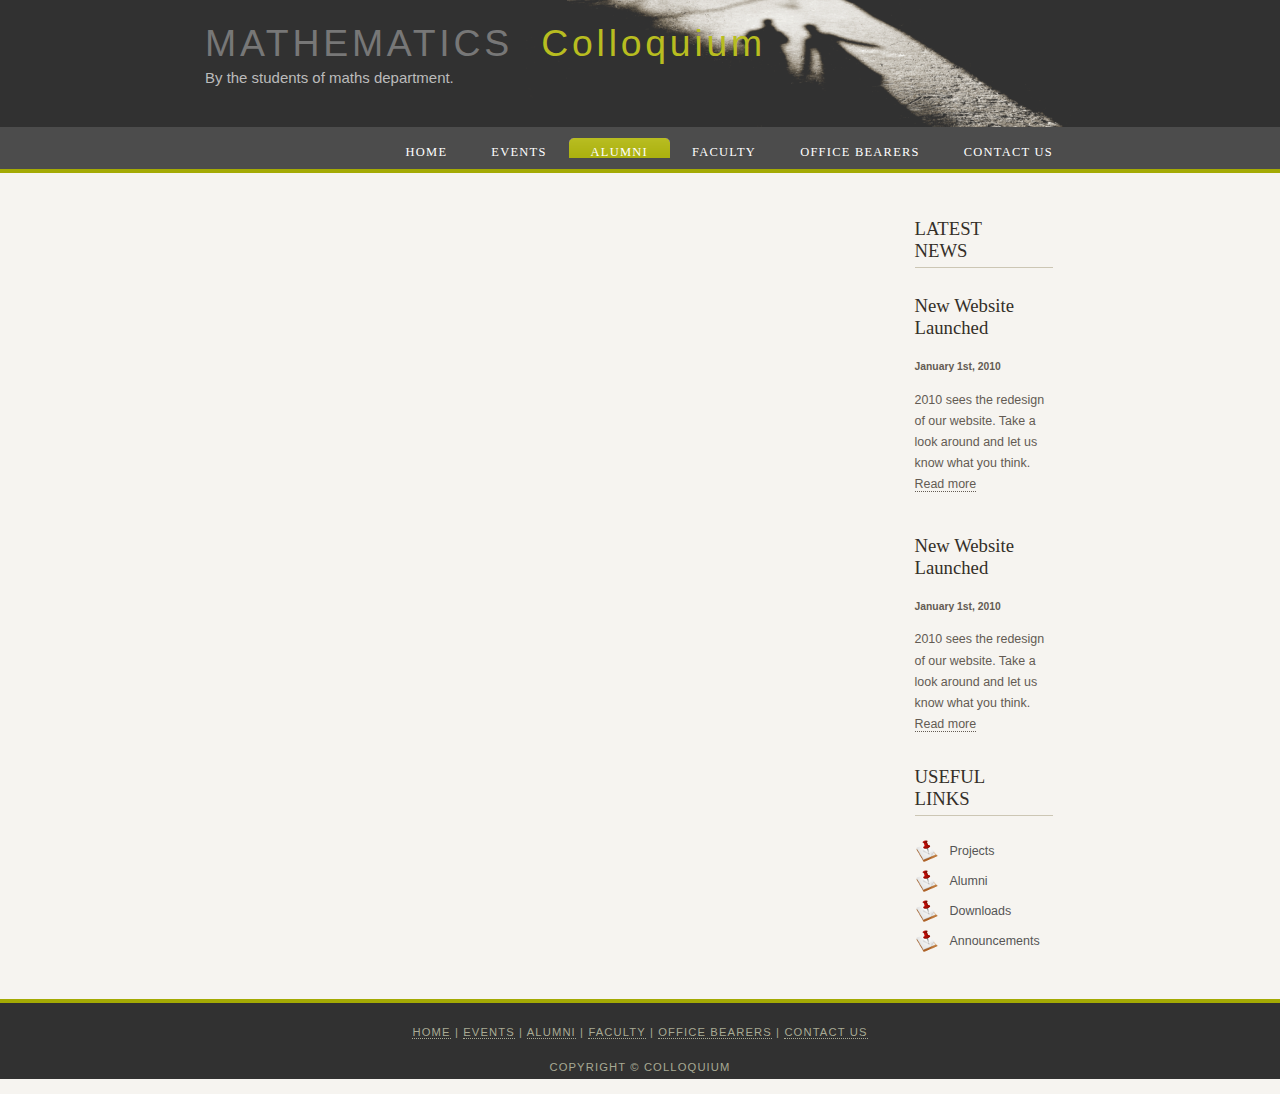
==== alumni.html @ 8bb19e8a "alumni page added" ====
<!DOCTYPE HTML>
<html>

<head>
  <title>COLLOQUIUM |MATHS DEPT |IIT KGP</title>
  <meta name="description" content="website description" />
  <meta name="keywords" content="website keywords, website keywords" />
  <meta http-equiv="content-type" content="text/html; charset=windows-1252" />
  <link rel="stylesheet" type="text/css" href="style/style.css" />
</head>

<body>
  <div id="main">
    <div id="header">
      <div id="logo">
        <div id="logo_text">
          <!-- class="logo_colour", allows you to change the colour of the text -->
          <h1><a href="index.html">MATHEMATICS &nbsp;<span class="logo_colour">Colloquium</span></a></h1>
          <h2>By the students of maths department.</h2>
        </div>
      </div>
      <div id="menubar">
        <ul id="menu">
          <!-- put class="selected" in the li tag for the selected page - to highlight which page you're on -->
          <li><a href="index.html">Home</a></li>
		  <li><a href="event.html">Events</a></li>
		  <li class="selected"><a href="alumni.html">Alumni</a></li>
          <li><a href="Faculty.html">Faculty</a></li>
          <li><a href="office.html">Office Bearers</a></li>
          <li><a href="contact.html">Contact Us</a></li>
        </ul>
      </div>
    </div>
    <div id="content_header"></div>
    <div id="site_content">
      <div class="sidebar">
        <!-- insert your sidebar items here -->
        <h3>Latest News</h3>
        <h4>New Website Launched</h4>
        <h5>January 1st, 2010</h5>
        <p>2010 sees the redesign of our website. Take a look around and let us know what you think.<br /><a href="#">Read more</a></p>
        <p></p>
        <h4>New Website Launched</h4>
        <h5>January 1st, 2010</h5>
        <p>2010 sees the redesign of our website. Take a look around and let us know what you think.<br /><a href="#">Read more</a></p>
        <h3>Useful Links</h3>
        <ul>
          <li><a href="#">Projects</a></li>
          <li><a href="#">Alumni</a></li>
          <li><a href="#">Downloads</a></li>
          <li><a href="#">Announcements</a></li>
        </ul>
        
      </div>
      <div id="content">
        <!-- insert the page content here -->
        
        
      </div>
    </div>
    <div id="content_footer"></div>
    <div id="footer">
      <p><a href="index.html">Home</a> | <a href="event.html">Events</a> | <a href="alumni.html">Alumni</a> | <a href="Faculty.html">Faculty</a> | <a href="office.html">office bearers</a> | <a href="contact.html">Contact Us</a></p>
      <p>Copyright &copy; Colloquium</p>
    </div>
  </div>
</body>
</html>
---- style/style.css ----
html{height: 100%;}

body
{ font-family: "lucida sans", arial, sans-serif;
  padding: 0px;
  margin: 0px;
  font-size: .78em;
  background: #F6F4F0;
  color: #635B53;}

p
{ margin: 0px;
  padding: 0px 0px 16px 0px;
  line-height: 1.7em;}

h1, h2, h3, h4
{ font-size: 150%;
  padding: 7px 0px 5px 0px; 
  margin: 0px 0px 12px 0px; 
  font-weight: normal;
  color: #342F28;
  font-family: serif;}

h1, h3
{ text-transform: uppercase;
  margin: 10px 0px 20px 0px;
  padding: 5px 20px 5px 0px;
  border-bottom: 1px solid #CCC6B4;}

a, a:hover
{ border-bottom: 1px dotted;
  color: #635B53;
  text-decoration: none;}

a:hover
{ border-bottom: 1px solid;
  color: #A4AA04;}

img
{ border: 0px; 
  margin: 0px; 
  padding: 0px;}

a
{ outline: none;}

form
{ padding: 0; 
  margin: 0;}

.left
{ float: left;
  margin-right: 10px;}

.right
{ float: right; 
  margin-left: 10px;}

.center
{ display: block;
  text-align: center;
  margin: 0 auto;}
  
.khare_sir{
	display: block;
    margin-left: auto;
    margin-right: auto;
}

#head{
	display: block;
    margin-left: auto;
    margin-right: auto;
	width:30%;
}

blockquote
{ margin: 20px 0px 20px 0px; 
  padding: 10px 20px 0px 20px;
  border: 1px solid #E5E5DB;
  background: #FFF;}

ul
{ margin: 2px 0px 18px 16px;
  padding: 0px;}

ul li
{ list-style-type: square;
  margin: 0px 0px 6px 0px; 
  padding: 0px;}

ol
{ margin: 8px 0px 0px 24px;
  padding: 0px;}

ol li
{ margin: 0px 0px 11px 0px; 
  padding: 0px;}

#main, #logo, #menubar, #site_content, #footer
{ margin-left: auto; 
  margin-right: auto;}

#header
{ background: url(back.png) repeat-x;}

#logo
{ width: 870px;
  height: 127px;
  position: relative;
  background: transparent url(logo.png) no-repeat right;}

#logo #logo_text 
{ position: absolute; 
  top: 0;
  left: 0;}

#logo h1, #logo h2
{ font: normal 300% 'century gothic', arial, sans-serif;
  border-bottom: 0;
  text-transform: none;
  margin: 0 0 0 9px;}

#logo_text h1, #logo_text h1 a, #logo_text h1 a:hover 
{ padding: 22px 0 0 0;
  color: #777;
  letter-spacing: 0.1em;
  text-decoration: none;}

#logo_text h1 a .logo_colour
{ color: #B8BD20;}

#logo_text a:hover .logo_colour
{ color: #777;}

#logo_text h2
{ font-size: 120%;
  padding: 4px 0 0 0;
  color: #BBB;}

#logo h1, #logo h2
{ margin: 0;
  font-family: "century gothic", arial, sans-serif;}

#logo h1
{ font-size: 300%;
  padding: 22px 0px 0px 0px;
  color: #777;}

#logo h2
{ font-size: 120%;
  padding: 4px 0px 0px 0px;
  color: #BBB;}

#logo a
{ border: none;}

#menubar
{ width: 870px;
  height: 46px;
  padding-top: 4px;
  padding-left: 4px;} 

ul#menu
{ float: right;
  margin: 0px;}

ul#menu li
{ float: left;
  margin: 5px 0 0 0;
  padding: 0 0 0 6px;
  list-style: none;}

ul#menu li a
{ letter-spacing: 0.1em;
  font-family: serif;
  font-size: 100%;
  display: block; 
  float: left; 
  height: 20px;
  text-decoration: none; 
  padding: 9px 22px 5px 16px;
  text-align: center;
  color: #FFF;
  text-transform: uppercase;
  border: none;} 

ul#menu li.selected a
{ height: 20px;
  padding: 7px 22px 4px 16px;}

ul#menu li.selected
{ margin: 7px 0 0 0;
  background: #635B53 url(tabs.png) no-repeat 0 0px;}

ul#menu li.selected a, ul#menu li.selected a:hover
{ background: #635B53 url(tabs.png) no-repeat 100% 0px;
  color: #FFF;}

ul#menu li a:hover
{ color: #A4AA04;}

#site_content
{ width: 875px;
  margin-top: 10px;
  overflow: hidden;} 

.sidebar
{ float: right;
  width: 178px;
  padding: 20px 25px 15px 15px;}

.sidebar ul
{ width: 178px; 
  padding-top: 4px; 
  margin: 4px 0px 30px 0px;}

.sidebar li
{ list-style: none; 
  padding: 0px 0px 2px 0px; }

.sidebar li a, .sidebar li a:hover
{ text-decoration: none; 
  padding: 4px 0px 4px 35px;
  display: block;
  background: transparent url(arrow.png) no-repeat left center;
  color: #555;
  border: none;} 

.sidebar li a.selected, .sidebar li a:hover, .sidebar li a.selected:hover
{ color: #A4AA04;} 

#content
{ text-align: left;
  width: 624px;
  float: left;
  padding: 20px 10px 15px 0px;}

#footer
{ width: 100%;
  font-family: sans-serif;
  font-size: 90%;
  height: 80px;
  padding: 20px 0px 4px 0px;
  margin-bottom: 20px;
  text-align: center; 
  background: #313131;
  color: #A8AA94;
  border-top: 4px solid #A4AA04;
  text-transform: uppercase;
  letter-spacing: 0.1em;}

#footer a
{ color: #A8AA94;
  text-decoration: none;}

#footer a:hover
{ color: #FFF;
  text-decoration: none;}

.search
{ width: 122px;
  border: 1px solid #CCC6B4;
  padding: 4px;
  color: #635B53;}

.form_settings
{ margin: 15px 0 0 0;}

.form_settings p
{ padding: 0 0 4px 0;}

.form_settings span
{ float: left; 
  width: 200px; 
  text-align: left;}
  
.form_settings input, .form_settings textarea
{ padding: 5px; 
  width: 299px; 
  font: 100% arial; 
  border: 1px solid #E5E5DB; 
  background: #FFF; 
  color: #47433F;}
  
.form_settings .submit
{ font: 100% arial; 
  border: 1px solid; 
  width: 99px; 
  margin: 0 0 0 212px; 
  height: 33px;
  padding: 2px 0 3px 0;
  cursor: pointer; 
  background: #3B3B3B; 
  color: #FFF;}

.form_settings textarea, .form_settings select
{ font: 100% arial; 
  width: 299px;}

.form_settings select
{ width: 310px;}

.form_settings .checkbox
{ margin: 4px 0; 
  padding: 0; 
  width: 14px;
  border: 0;
  background: none;}

.separator
{ width: 100%;
  height: 0;
  border-top: 1px solid #D9D5CF;
  border-bottom: 1px solid #FFF;
  margin: 0 0 20px 0;}
  
table
{ margin: 10px 0 30px 0;}

table tr th, table tr td
{ background: #3B3B3B;
  color: #FFF;
  padding: 7px 4px;
  text-align: left;}
  
table tr td
{ background: #FFF;
  color: #47433F;
  border-top: 1px solid #FFF;}
  
  
 
 
 
 html {
  box-sizing: border-box;
}

*, *:before, *:after {
  box-sizing: inherit;
}

.column {
  float: left;
  width: 50%;
  margin-bottom: 20px;
  padding: 0 50px;
}

@media screen and (max-width: 650px) {
  .column {
    width: 100%;
    display: block;
  }
}

.card {
  box-shadow: 0 4px 8px 0 rgba(0, 0, 0, 0.2);
}

.container {
  padding: 0 20px;
}

.container::after, .row::after {
  content: "";
  clear: both;
  display: table;
}

.title {
  color: grey;
}

.column_heads {
  float: left;
  width: 33.3%;
  margin-bottom: 20px;
  padding: 0 10px;
}
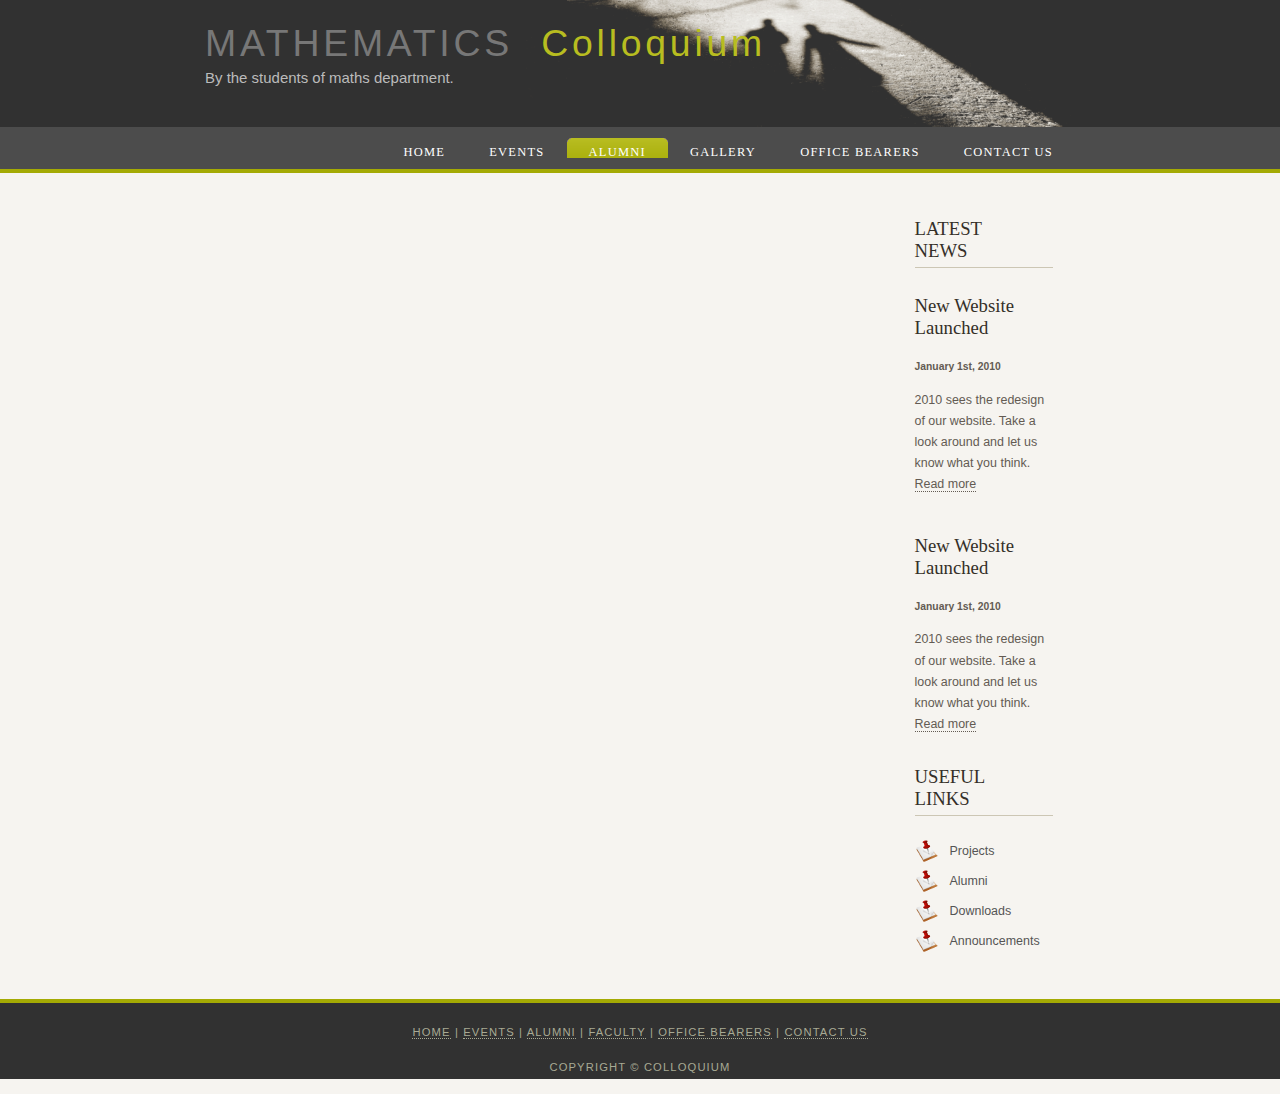
==== commit b2582f28: "adding banerjee sir" ====
--- a/alumni.html
+++ b/alumni.html
@@ -25,7 +25,7 @@
           <li><a href="index.html">Home</a></li>
 		  <li><a href="event.html">Events</a></li>
 		  <li class="selected"><a href="alumni.html">Alumni</a></li>
-          <li><a href="Faculty.html">Faculty</a></li>
+          <li><a href="gallery.html">Gallery</a></li>
           <li><a href="office.html">Office Bearers</a></li>
           <li><a href="contact.html">Contact Us</a></li>
         </ul>
--- a/style/style.css
+++ b/style/style.css
@@ -65,6 +65,13 @@
 	display: block;
     margin-left: auto;
     margin-right: auto;
+}
+
+.banerjee_sir{
+	display: block;
+    margin-left: auto;
+    margin-right: auto;
+	width:30%;
 }
 
 #head{
